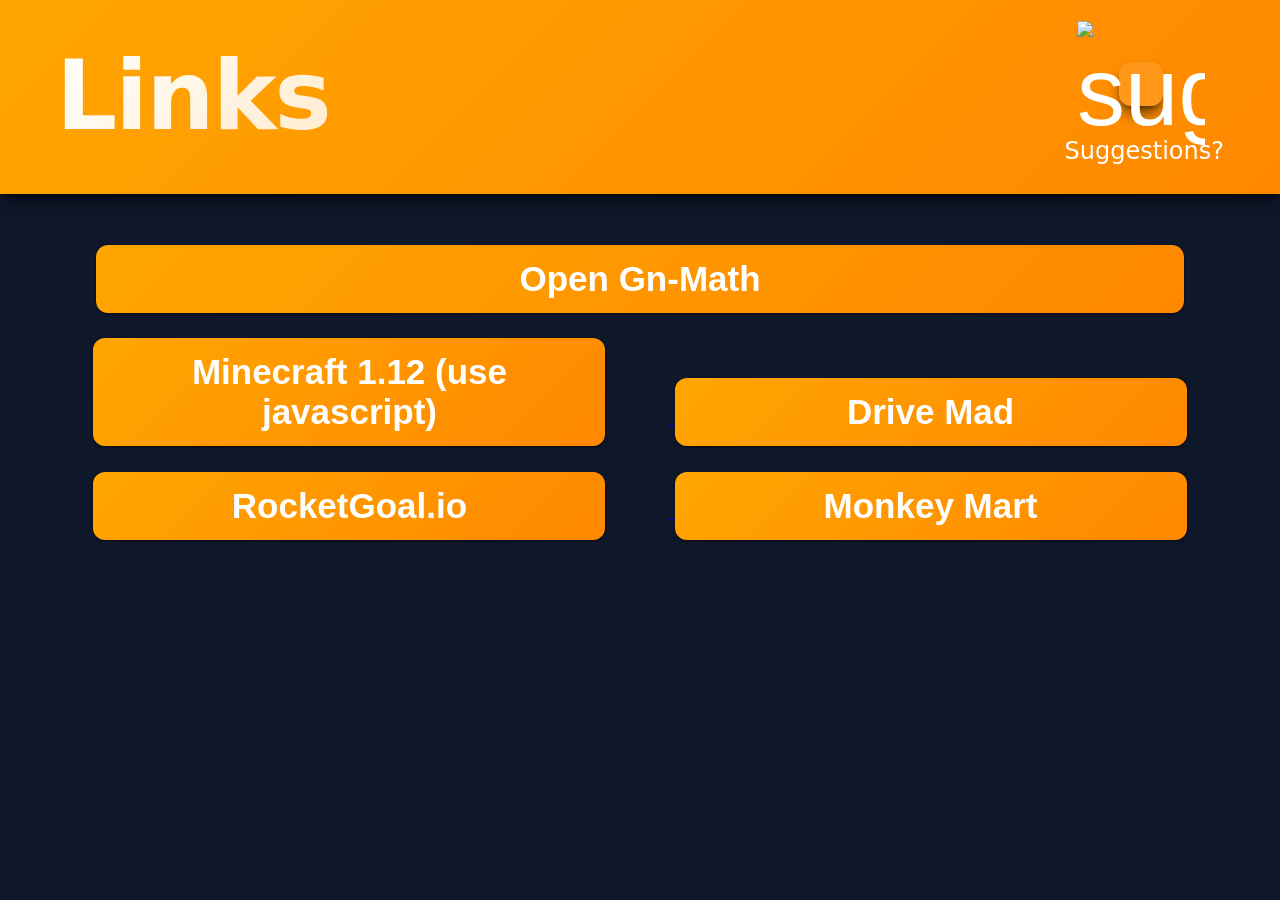
==== index.html @ 2af09056 "Update index.html" ====
<!DOCTYPE html>
<html lang="en">
<head>
    <meta charset="UTF-8">
    <meta name="viewport" content="width=device-width, initial-scale=1.0">
    <title>Home - Escanaba Area Public Schools</title>
    <link rel="icon" type="image/png" href="https://www.eskymofanclub.org/wp-content/uploads/Escanaba-512.png">
    <link rel="stylesheet" href="style.css">
</head>
<body class="dark-mode">
    <header>
        <div class="header-content">
            <div class="logo" style="font-size: 6rem">Links</div>
            <div class="control-buttons" style="display: flex; flex-direction: column; align-items: center;">
                <button id="suggestions" class="control-button" style="font-size: 6rem; margin-right: 4.0%; margin-top: 2.5rem;" title="Suggestions?">
                    <img src="https://static.thenounproject.com/png/3370196-200.png" alt="suggestions?" style="width:8rem; height:auto;">
                </button>
                <div class="button-label" style="margin-left: auto; font-size: 1.5rem; margin-top: 1.0rem;">Suggestions?</div>
            </div>
        </div>
    </header>
    <center>
        <br> <br>
        <a href="esky.html">
            <button class="settings-button" style="width: 85%;">Open Gn-Math</button>
        </a>
        <br><br>
        <a href="1.12.html">
            <button class="settings-button" style="width: 40%; margin-right: 5%;">Minecraft 1.12 (use javascript)</button>
        </a>
        <a href="drive-mad-new">
            <button class="settings-button" style="width: 40%;">Drive Mad</button>
        </a>
        <br><br>
        <a href="rocketgoal">
            <button class="settings-button" style="width: 40%; margin-right: 5%;">RocketGoal.io</button>
        </a>
        <a href="monkey-mart.html">
            <button class="settings-button" style="width: 40%;">Monkey Mart</button>
        </a>
        <!-- Future buttons go here -->
    </center>

 <div id="popupOverlay">
        <div class="popup">
            <div class="popup-header">
                <h3 id="popupTitle">Title</h3>
                <button id="popupClose" onclick="closePopup()">×</button>
            </div>
            <div id="popupBody">
                Content will be here
            </div>
        </div>
    </div>
    
<script>
    const settings = document.getElementById('suggestions');
    settings.addEventListener('click', () => {
        document.getElementById('popupTitle').textContent = "Suggestions?";
        const popupBody = document.getElementById('popupBody');
        popupBody.innerHTML =` 
            <h4 style="text-align: center">Any Game you want to see added or <br> any Improvement you might want?</h4>
                <iframe 
                src="https://docs.google.com/forms/d/e/1FAIpQLScB9014ixTNlEUrC2k3GN8nFrSPkS5GlfLRaWIOGMVW2rslmQ/viewform"
                style="width:100%; height:290px; border:none; display:block;"
                loading="lazy">
                </iframe>
            `;
            popupBody.contentEditable = false;
            document.getElementById('popupOverlay').style.display = "flex";
});
</script>
<script>
        function closePopup() {
        document.getElementById('popupOverlay').style.display = "none";
    }
</script>
    
</body>
</html>
---- style.css ----
:root {
    --primary: #FFA500;
    --primary-hover: #FFA500;
    --primary-light: rgba(255, 165, 0, 0.1);
    --primary-lighter: rgba(255, 165, 0, 0.05);
    --accent: #8b5cf6;
    --accent-light: rgba(139, 92, 246, 0.1);
    --success: #10b981;
    --warning: #f59e0b;
    --text: #1a1a1a;
    --text-muted: #6b7280;
    --text-light: #9ca3af;
    --bg: #ffffff;
    --bg-secondary: #f8fafc;
    --surface: #ffffff;
    --surface-hover: #f1f5f9;
    --border: #e2e8f0;
    --border-light: #f1f5f9;
    --glass: rgba(255, 255, 255, 0.8);
    --shadow-xs: 0 1px 2px 0 rgb(0 0 0 / 0.05);
    --shadow-sm: 0 1px 3px 0 rgb(0 0 0 / 0.1), 0 1px 2px -1px rgb(0 0 0 / 0.1);
    --shadow: 0 4px 6px -1px rgb(0 0 0 / 0.1), 0 2px 4px -2px rgb(0 0 0 / 0.1);
    --shadow-lg: 0 10px 15px -3px rgb(0 0 0 / 0.1), 0 4px 6px -4px rgb(0 0 0 / 0.1);
    --shadow-xl: 0 20px 25px -5px rgb(0 0 0 / 0.1), 0 8px 10px -6px rgb(0 0 0 / 0.1);
    --shadow-glow: 0 0 20px rgba(252, 38, 81, 0.3);
    --radius: 12px;
    --radius-sm: 8px;
    --radius-lg: 16px;
    --radius-xl: 20px;
    --gradient-primary: linear-gradient(135deg, #ffa500 0%, #ff8800 100%);
    --gradient-accent: linear-gradient(135deg, #8b5cf6 0%, #7c3aed 100%);
    --gradient-surface: linear-gradient(135deg, #ffffff 0%, #f8fafc 100%);
}

.dark-mode {
    --primary: #FFA500;
    --primary-hover: #FFA500;
    --primary-light: rgba(255, 165, 0, 0.15);
    --primary-lighter: rgba(255, 165, 0, 0.08);
    --accent: #a855f7;
    --accent-light: rgba(168, 85, 247, 0.15);
    --success: #34d399;
    --warning: #fbbf24;
    --text: #f1f5f9;
    --text-muted: #94a3b8;
    --text-light: #64748b;
    --bg: #0f172a;
    --bg-secondary: #1e293b;
    --surface: #1e293b;
    --surface-hover: #334155;
    --border: #334155;
    --border-light: #475569;
    --glass: rgba(30, 41, 59, 0.8);
    --shadow-xs: 0 1px 2px 0 rgb(0 0 0 / 0.4);
    --shadow-sm: 0 1px 3px 0 rgb(0 0 0 / 0.5), 0 1px 2px -1px rgb(0 0 0 / 0.5);
    --shadow: 0 4px 6px -1px rgb(0 0 0 / 0.5), 0 2px 4px -2px rgb(0 0 0 / 0.5);
    --shadow-lg: 0 10px 15px -3px rgb(0 0 0 / 0.6), 0 4px 6px -4px rgb(0 0 0 / 0.6);
    --shadow-xl: 0 20px 25px -5px rgb(0 0 0 / 0.7), 0 8px 10px -6px rgb(0 0 0 / 0.7);
    --shadow-glow: 0 0 20px rgba(252, 38, 81, 0.4);
    --gradient-primary: linear-gradient(135deg, #ffa500 0%, #ff8800 100%);
    --gradient-accent: linear-gradient(135deg, #a855f7 0%, #9333ea 100%);
    --gradient-surface: linear-gradient(135deg, #1e293b 0%, #334155 100%);
}

* {
    box-sizing: border-box;
}

body {
    font-family: -apple-system, BlinkMacSystemFont, 'SF Pro Display', 'Segoe UI', system-ui, sans-serif;
    line-height: 1.6;
    margin: 0;
    padding: 0;
    background: var(--bg);
    color: var(--text);
    transition: all 0.3s cubic-bezier(0.4, 0, 0.2, 1);
    font-weight: 400;
    -webkit-font-smoothing: antialiased;
    -moz-osx-font-smoothing: grayscale;
}

header {
    background: var(--gradient-primary);
    color: white;
    position: sticky;
    top: 0;
    z-index: 100;
    box-shadow: var(--shadow-lg);
    backdrop-filter: blur(20px);
}

.header-content {
    max-width: 1200px;
    margin: 0 auto;
    padding: 1.25rem 1rem;
    display: flex;
    align-items: center;
    justify-content: space-between;
    gap: 1.5rem;
}

.logo {
    font-size: 1.75rem;
    font-weight: 800;
    letter-spacing: -0.02em;
    background: linear-gradient(135deg, #ffffff 0%, rgba(255, 255, 255, 0.8) 100%);
    -webkit-background-clip: text;
    -webkit-text-fill-color: transparent;
    background-clip: text;
}

.search-container {
    display: flex;
    flex: 1;
    max-width: 500px;
    gap: 0.75rem;
}

#searchBar {
    flex: 1;
    padding: 0.875rem 1rem;
    border: 0;
    border-radius: var(--radius);
    background: var(--glass);
    backdrop-filter: blur(20px);
    color: var(--text);
    font-size: 15px;
    outline: none;
    transition: all 0.3s cubic-bezier(0.4, 0, 0.2, 1);
    box-shadow: var(--shadow-sm);
}

#searchBar:focus {
    background: var(--text);
    box-shadow: 0 0 0 3px rgba(252, 38, 81, 0.25), var(--shadow);
    transform: translateY(-1px);
    color: var(--glass);
}

#searchBar::placeholder {
    color: var(--text-muted);
}

#sortOptions {
    padding: 0.875rem 1rem;
    border: 0;
    border-radius: var(--radius);
    background: var(--glass);
    backdrop-filter: blur(20px);
    color: var(--text-muted);
    font-size: 15px;
    cursor: pointer;
    outline: none;
    transition: all 0.3s cubic-bezier(0.4, 0, 0.2, 1);
    min-width: 130px;
    box-shadow: var(--shadow-sm);
}

#sortOptions:hover {
    background: var(--text);
    transform: translateY(-1px);
    box-shadow: var(--shadow);
    color: var(--glass);
}

#filterOptions {
    padding: 0.875rem 1rem;
    border: 0;
    border-radius: var(--radius);
    background: var(--glass);
    backdrop-filter: blur(20px);
    color: var(--text-muted);
    font-size: 15px;
    cursor: pointer;
    outline: none;
    transition: all 0.3s cubic-bezier(0.4, 0, 0.2, 1);
    min-width: 130px;
    box-shadow: var(--shadow-sm);
}

#filterOptions:hover {
    background: var(--text);
    transform: translateY(-1px);
    box-shadow: var(--shadow);
    color: var(--glass);
}

.control-buttons {
    display: flex;
    gap: 0.5rem;
}

main {
    margin: 0 auto;
    padding: 2rem 1rem;
    padding-bottom: 6rem;
}

#zoneCount {
    margin: 0 0 1.5rem;
    font-size: 14px;
    color: var(--text-muted);
    font-weight: 600;
    display: flex;
    align-items: center;
    gap: 0.5rem;
}

#zoneCount::before {
    content: '';
    width: 4px;
    height: 4px;
    border-radius: 50%;
    background: var(--primary);
}

#container,
#featuredZones {
    display: grid;
    grid-template-columns: repeat(auto-fill, minmax(200px, 1fr));
    gap: 1.5rem;
}

.zone-item {
    background: var(--gradient-surface);
    border: 1px solid var(--border);
    border-radius: var(--radius-lg);
    overflow: hidden;
    cursor: pointer;
    transition: all 0.4s cubic-bezier(0.4, 0, 0.2, 1);
    display: flex;
    flex-direction: column;
    position: relative;
    box-shadow: var(--shadow-sm);
}

.zone-item:hover {
    transform: translateY(-8px) scale(1.02);
    box-shadow: var(--shadow-xl);
    border-color: var(--primary);
}

.zone-item:hover::before {
    opacity: 1;
}

.zone-item::before {
    content: '';
    position: absolute;
    inset: 0;
    background: var(--primary-light);
    opacity: 0;
    transition: opacity 0.4s ease;
    pointer-events: none;
    z-index: 1;
}

.zone-item img {
    width: 100%;
    aspect-ratio: 1;
    object-fit: cover;
    display: block;
    background: var(--border-light);
    transition: transform 0.4s cubic-bezier(0.4, 0, 0.2, 1);
}

.zone-item:hover img {
    transform: scale(1.05);
}

.zone-item button {
    background: transparent;
    color: var(--text);
    border: 0;
    padding: 1.25rem 1rem;
    cursor: pointer;
    font-weight: 600;
    font-size: 14px;
    line-height: 1.4;
    text-align: center;
    transition: all 0.3s cubic-bezier(0.4, 0, 0.2, 1);
    min-height: 70px;
    display: flex;
    align-items: center;
    justify-content: center;
    position: relative;
    z-index: 2;
}

.zone-item:hover button {
    color: var(--primary);
    background: rgba(252, 38, 81, 0.05);
}

#zoneViewer {
    position: fixed;
    inset: 0;
    background: var(--bg);
    z-index: 1000;
    display: none;
    flex-direction: column;
    animation: slideInUp 0.3s cubic-bezier(0.4, 0, 0.2, 1);
}

@keyframes slideInUp {
    from {
        transform: translateY(100%);
    }
    to {
        transform: translateY(0);
    }
}

.zone-header {
    background: var(--gradient-primary);
    color: white;
    padding: 1rem 1.5rem;
    display: flex;
    align-items: center;
    justify-content: space-between;
    box-shadow: var(--shadow-lg);
}

.zone-title {
    flex: 1;
    min-width: 0;
}

#zoneName {
    font-size: 1.25rem;
    font-weight: 700;
    margin: 0 0 0.25rem;
    line-height: 1.3;
}

#zoneId {
    display: none;
}

#zoneAuthor {
    font-size: 14px;
    color: rgba(255, 255, 255, 0.8);
    text-decoration: none;
    transition: all 0.2s ease;
    font-weight: 500;
}

#zoneAuthor:hover {
    color: white;
    text-decoration: underline;
}

.zone-controls {
    display: flex;
    gap: 0.75rem;
}

.zone-controls button {
    background: rgba(255, 255, 255, 0.1);
    border: 1px solid rgba(255, 255, 255, 0.3);
    color: white;
    padding: 0.625rem 1rem;
    border-radius: var(--radius);
    cursor: pointer;
    font-size: 14px;
    font-weight: 600;
    transition: all 0.3s cubic-bezier(0.4, 0, 0.2, 1);
    backdrop-filter: blur(20px);
}

.zone-controls button:hover {
    background: rgba(255, 255, 255, 0.2);
    border-color: rgba(255, 255, 255, 0.5);
    transform: translateY(-1px);
    box-shadow: var(--shadow);
}

#zoneFrame {
    flex-grow: 1;
    border: none;
    width: 90%;
    height: 90%;
}

#popupOverlay {
    position: fixed;
    inset: 0;
    background: rgba(0, 0, 0, 0.6);
    backdrop-filter: blur(8px);
    display: none;
    align-items: center;
    justify-content: center;
    z-index: 2000;
    padding: 1rem;
    animation: fadeIn 0.3s ease;
}

@keyframes fadeIn {
    from {
        opacity: 0;
    }
    to {
        opacity: 1;
    }
}

.popup {
    background: var(--surface);
    border-radius: var(--radius-lg);
    box-shadow: var(--shadow-xl);
    width: 100%;
    max-width: 520px;
    max-height: 80vh;
    overflow: hidden;
    display: flex;
    flex-direction: column;
    border: 1px solid var(--border);
    animation: slideInScale 0.3s cubic-bezier(0.4, 0, 0.2, 1);
}

@keyframes slideInScale {
    from {
        transform: scale(0.9) translateY(20px);
        opacity: 0;
    }
    to {
        transform: scale(1) translateY(0);
        opacity: 1;
    }
}

.popup-header {
    background: var(--gradient-primary);
    color: white;
    padding: 1.25rem 1.5rem;
    display: flex;
    justify-content: space-between;
    align-items: center;
}

#popupTitle {
    margin: 0;
    font-size: 1.25rem;
    font-weight: 700;
}

#popupClose {
    background: rgba(255, 255, 255, 0.1);
    border: 0;
    color: white;
    font-size: 1.25rem;
    cursor: pointer;
    padding: 0.5rem;
    border-radius: var(--radius);
    transition: all 0.3s cubic-bezier(0.4, 0, 0.2, 1);
    line-height: 1;
    width: 36px;
    height: 36px;
    display: flex;
    align-items: center;
    justify-content: center;
    backdrop-filter: blur(20px);
}

#popupClose:hover {
    background: rgba(255, 255, 255, 0.2);
    transform: scale(1.1);
}

#popupBody {
    padding: 1.5rem;
    overflow-y: auto;
    color: var(--text);
}

#popupBody input[type="text"],
#popupBody input[type="file"] {
    width: 100%;
    padding: 0.875rem 1rem;
    margin-bottom: 1.25rem;
    border: 1px solid var(--border);
    border-radius: var(--radius);
    background: var(--bg-secondary);
    color: var(--text);
    font-size: 15px;
    transition: all 0.3s cubic-bezier(0.4, 0, 0.2, 1);
    outline: none;
}

#popupBody input[type="text"]:focus,
#popupBody input[type="file"]:focus {
    border-color: var(--primary);
    box-shadow: 0 0 0 3px rgba(252, 38, 81, 0.1);
    transform: translateY(-1px);
}

footer {
    background: var(--bg-secondary);
    border-top: 1px solid var(--border);
    padding: 1rem 1rem;
    text-align: center;

    position: fixed;
    bottom: 0;
    left: 0;
    width: 100%;
    z-index: 100;
}

.footer-links {
    display: flex;
    justify-content: center;
    gap: 2rem;
    flex-wrap: wrap;
}

.footer-links a {
    color: var(--primary);
    text-decoration: none;
    font-weight: 600;
    font-size: 15px;
    transition: all 0.3s cubic-bezier(0.4, 0, 0.2, 1);
    padding: 0.5rem 1rem;
    border-radius: var(--radius);
}

.footer-links a:hover {
    color: var(--primary-hover);
    background: var(--primary-light);
    transform: translateY(-1px);
}

@media (max-width: 768px) {
    .header-content {
        flex-direction: column;
        gap: 1rem;
        padding: 1rem;
    }

    .search-container {
        width: 100%;
        max-width: none;
    }

    main {
        padding: 1.5rem 1rem;
    }

    #container,
    #featuredZones {
        grid-template-columns: repeat(auto-fill, minmax(160px, 1fr));
        gap: 1.25rem;
    }

    .zone-item button {
        padding: 1rem 0.75rem;
        min-height: 65px;
        font-size: 13px;
    }

    .footer-links {
        gap: 1.5rem;
    }
}

@media (max-width: 480px) {
    #container,
    #featuredZones {
        grid-template-columns: repeat(auto-fill, minmax(140px, 1fr));
        gap: 1rem;
    }

    .popup {
        margin: 0.5rem;
    }

    .zone-item:hover {
        transform: translateY(-10px) scale(1.01);
    }

}
.control-button img {
    transition: transform 0.4s ease;
    width: 6rem;
    height: 6rem;
}

.control-button:hover img {
    transform: rotate(20deg);
}

.control-button,
.control-button:hover {
    box-shadow: none;
    transform: translateY(-2px);
    box-shadow: var(--shadow-lg);
}
.control-button:active {
    transform: translateY(0);
}

.control-buttons button {
    background: rgba(255, 255, 255, 0.1);
    border: 0;
    color: white;
    cursor: pointer;
    padding: 0;
    width: 44px;
    height: 44px;
    border-radius: var(--radius);
    display: flex;
    align-items: center;
    justify-content: center;
    backdrop-filter: blur(20px);
}
.control-buttons button:hover {
    background: rgba(255, 255, 255, 0.2);
}
.settings-button {
    background: var(--gradient-primary);
    color: white;
    border: 0;
    padding: 0.875rem 1.5rem;
    font-size: 35px;
    font-weight: 600;
    border-radius: var(--radius);
    cursor: pointer;
    transition: all 0.3s cubic-bezier(0.4, 0, 0.2, 1);
    box-shadow: var(--shadow-sm);
    min-width: 50px;
    width: 75%;
    text-align: center;
}

.settings-button:hover {
    transform: translateY(-2px);
    box-shadow: var(--shadow-lg);
}

.settings-button:active {
    transform: translateY(0);
    box-shadow: var(--shadow-sm);
}
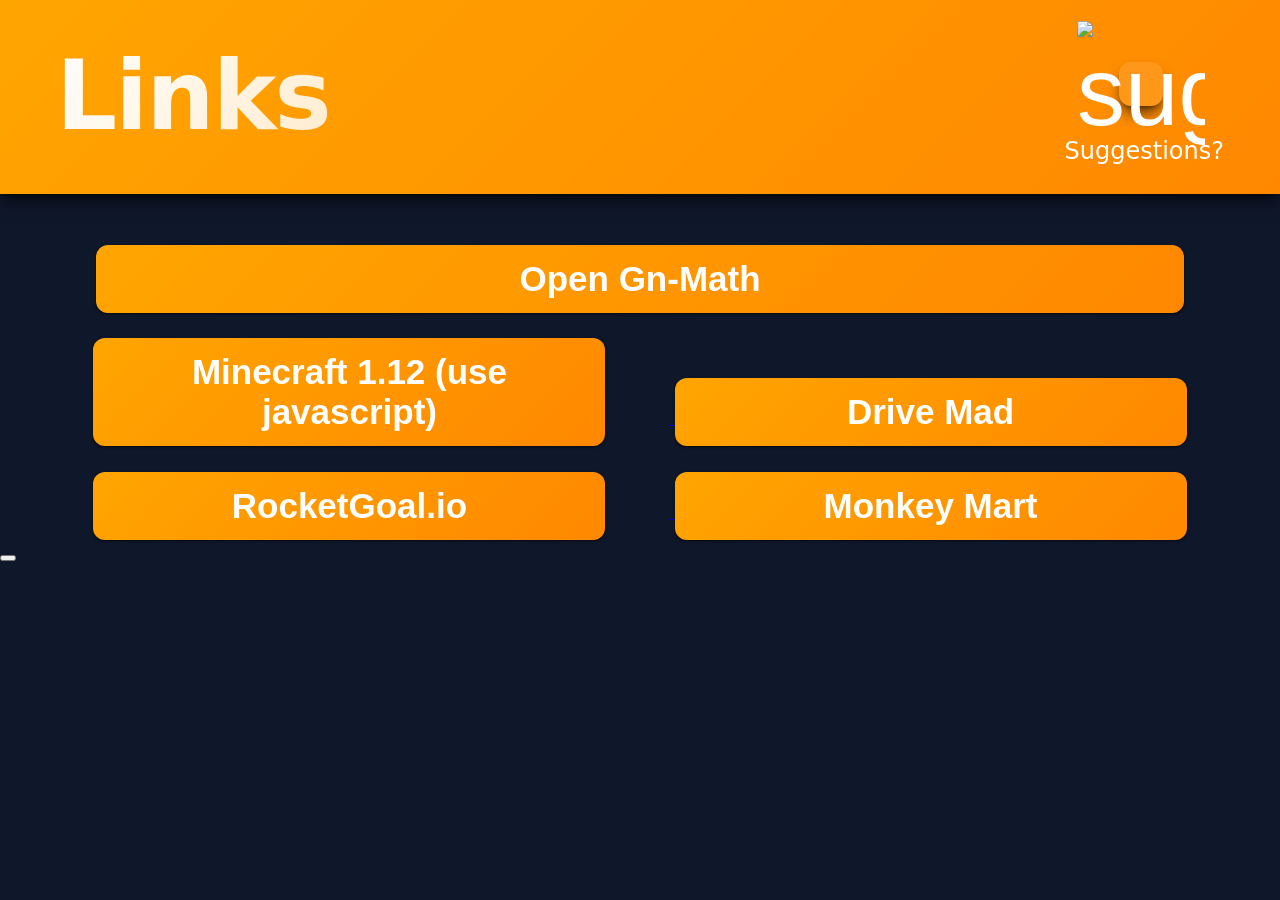
==== commit 20745589: "Update index.html" ====
--- a/index.html
+++ b/index.html
@@ -35,12 +35,14 @@
         <a href="rocketgoal">
             <button class="settings-button" style="width: 40%; margin-right: 5%;">RocketGoal.io</button>
         </a>
-        <a href="monkey-mart.html">
+        <a href="monkey-mart">
             <button class="settings-button" style="width: 40%;">Monkey Mart</button>
         </a>
         <!-- Future buttons go here -->
     </center>
-
+<a href="1.12.html">
+    <button class="invisible-button" style="cursor: default"></button>
+</a>
  <div id="popupOverlay">
         <div class="popup">
             <div class="popup-header">
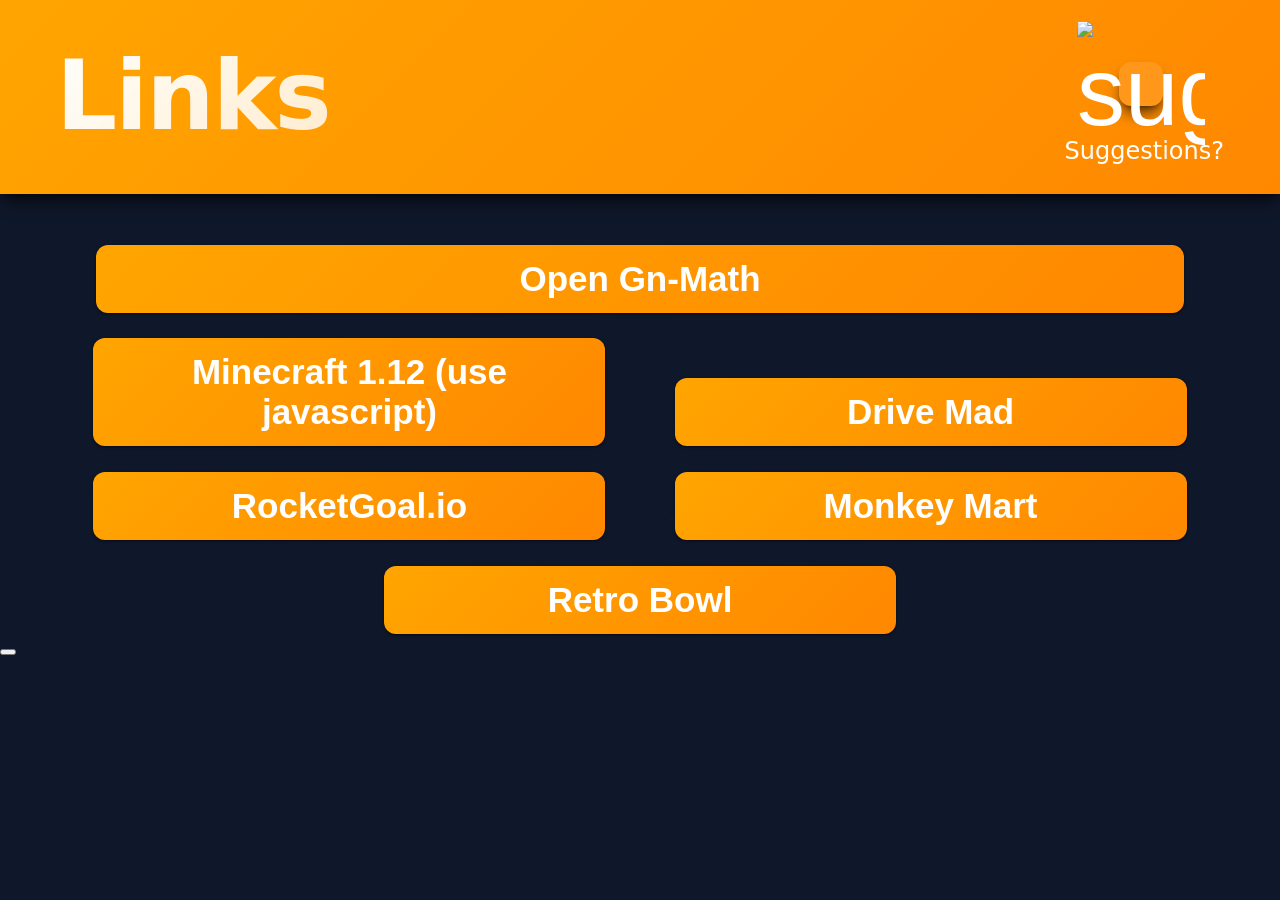
==== commit 03405883: "Update index.html" ====
--- a/index.html
+++ b/index.html
@@ -35,8 +35,12 @@
         <a href="rocketgoal">
             <button class="settings-button" style="width: 40%; margin-right: 5%;">RocketGoal.io</button>
         </a>
-        <a href="monkey-mart">
+        <a href="monkeymart.html">
             <button class="settings-button" style="width: 40%;">Monkey Mart</button>
+        </a>
+        <br><br>
+        <a>
+            <button id="retro" class="settings-button" style="width: 40%;">Retro Bowl</button>
         </a>
         <!-- Future buttons go here -->
     </center>
@@ -71,6 +75,23 @@
             popupBody.contentEditable = false;
             document.getElementById('popupOverlay').style.display = "flex";
 });
+
+    const retro = document.getElementById('suggestions');
+    retro.addEventListener('click', () => {
+        document.getElementById('popupTitle').textContent = "Retro Bowl";
+        const popupBody = document.getElementById('popupBody');
+        popupBody.innerHTML =` 
+            <h4 style="text-align: center">
+        <a href="rb.html">
+            <button class="settings-button" style="width: 40%; margin-right: 5%;">Retro Bowl</button>
+        </a>
+        <a href="college.html">
+            <button class="settings-button" style="width: 40%;">RB College</button>
+        </a></h4>
+            `;
+            popupBody.contentEditable = false;
+            document.getElementById('popupOverlay').style.display = "flex";
+});
 </script>
 <script>
         function closePopup() {
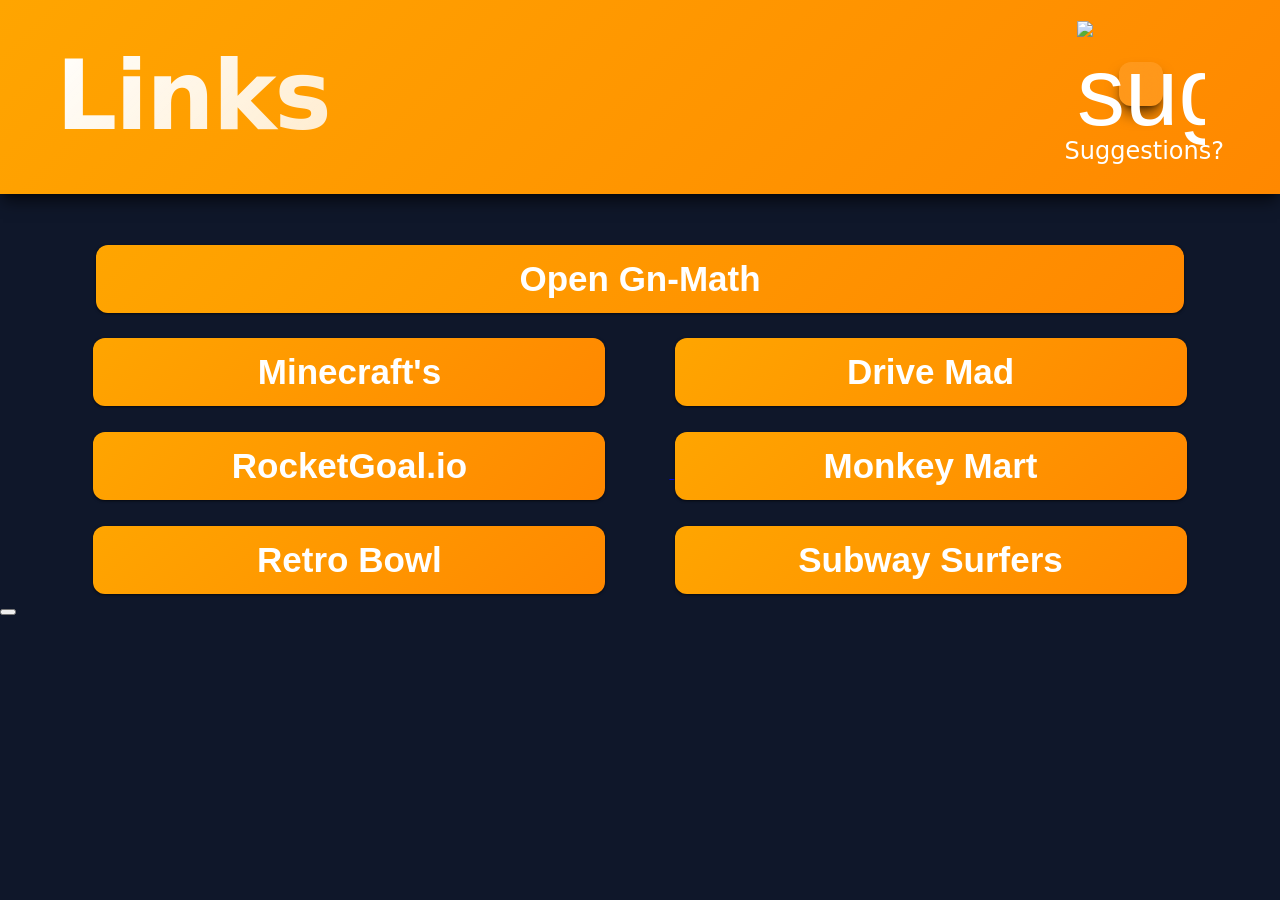
==== commit fbd0b071: "Update Minecraft button text to 'Minecraft's'" ====
--- a/index.html
+++ b/index.html
@@ -25,8 +25,8 @@
             <button class="settings-button" style="width: 85%;">Open Gn-Math</button>
         </a>
         <br><br>
-        <a href="1.12.html">
-            <button class="settings-button" style="width: 40%; margin-right: 5%;">Minecraft 1.12 (use javascript)</button>
+        <a>
+            <button id="minecraft" class="settings-button" style="width: 40%; margin-right: 5%;">Minecraft's</button>
         </a>
         <a href="drive-mad-new">
             <button class="settings-button" style="width: 40%;">Drive Mad</button>
@@ -40,7 +40,10 @@
         </a>
         <br><br>
         <a>
-            <button id="retro" class="settings-button" style="width: 40%;">Retro Bowl</button>
+            <button id="retro" class="settings-button" style="width: 40%; margin-right: 5%;">Retro Bowl</button>
+        </a>
+        <a href="subway-surfers.html">
+            <button class="settings-button" style="width: 40%;">Subway Surfers</button>
         </a>
         <!-- Future buttons go here -->
     </center>
@@ -76,7 +79,7 @@
             document.getElementById('popupOverlay').style.display = "flex";
 });
 
-    const retro = document.getElementById('suggestions');
+    const retro = document.getElementById('retro');
     retro.addEventListener('click', () => {
         document.getElementById('popupTitle').textContent = "Retro Bowl";
         const popupBody = document.getElementById('popupBody');
@@ -92,8 +95,23 @@
             popupBody.contentEditable = false;
             document.getElementById('popupOverlay').style.display = "flex";
 });
-</script>
-<script>
+
+    const mine = document.getElementById('minecraft');
+    mine.addEventListener('click', () => {
+        document.getElementById('popupTitle').textContent = "Minecraft (Use JavaScript Version)";
+        const popupBody = document.getElementById('popupBody');
+        popupBody.innerHTML =` 
+            <h4 style="text-align: center">
+        <a href="1.12.html">
+            <button class="settings-button" style="width: 40%; margin-right: 5%;">Minecraft 1.12</button>
+        </a>
+        <a href="1.8.html">
+            <button class="settings-button" style="width: 40%;">Minecraft 1.8</button>
+        </a></h4>
+            `;
+            popupBody.contentEditable = false;
+            document.getElementById('popupOverlay').style.display = "flex";
+});
         function closePopup() {
         document.getElementById('popupOverlay').style.display = "none";
     }
